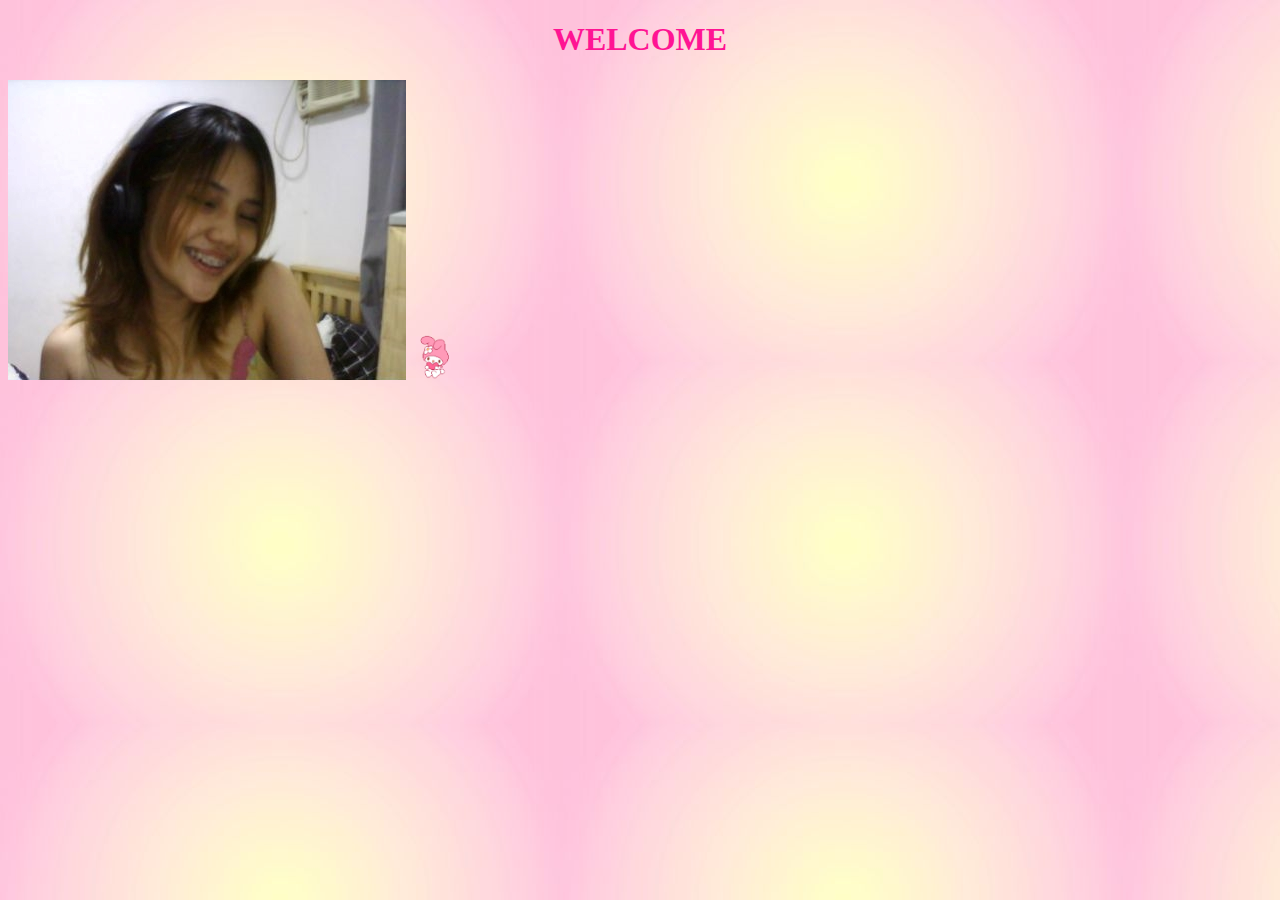
==== index.html @ 35fd6fd7 "Web Page" ====
<!DOCTYPE html>
<html lang="en">
<head>
    <title> About me </title>
</head>
<body>
    <body background = "website/pink.jpg">
    <center> <h1 style="color: deeppink;"> WELCOME </h1> </center>
    <left> <img src="website/webcam-toy-photo167.jpg"> </left>
    <img src="website/cfe03a80e88c122cb137741496b1f887.gif" alt="melody" style="width:48px;height:48px;">
</body>



</html>
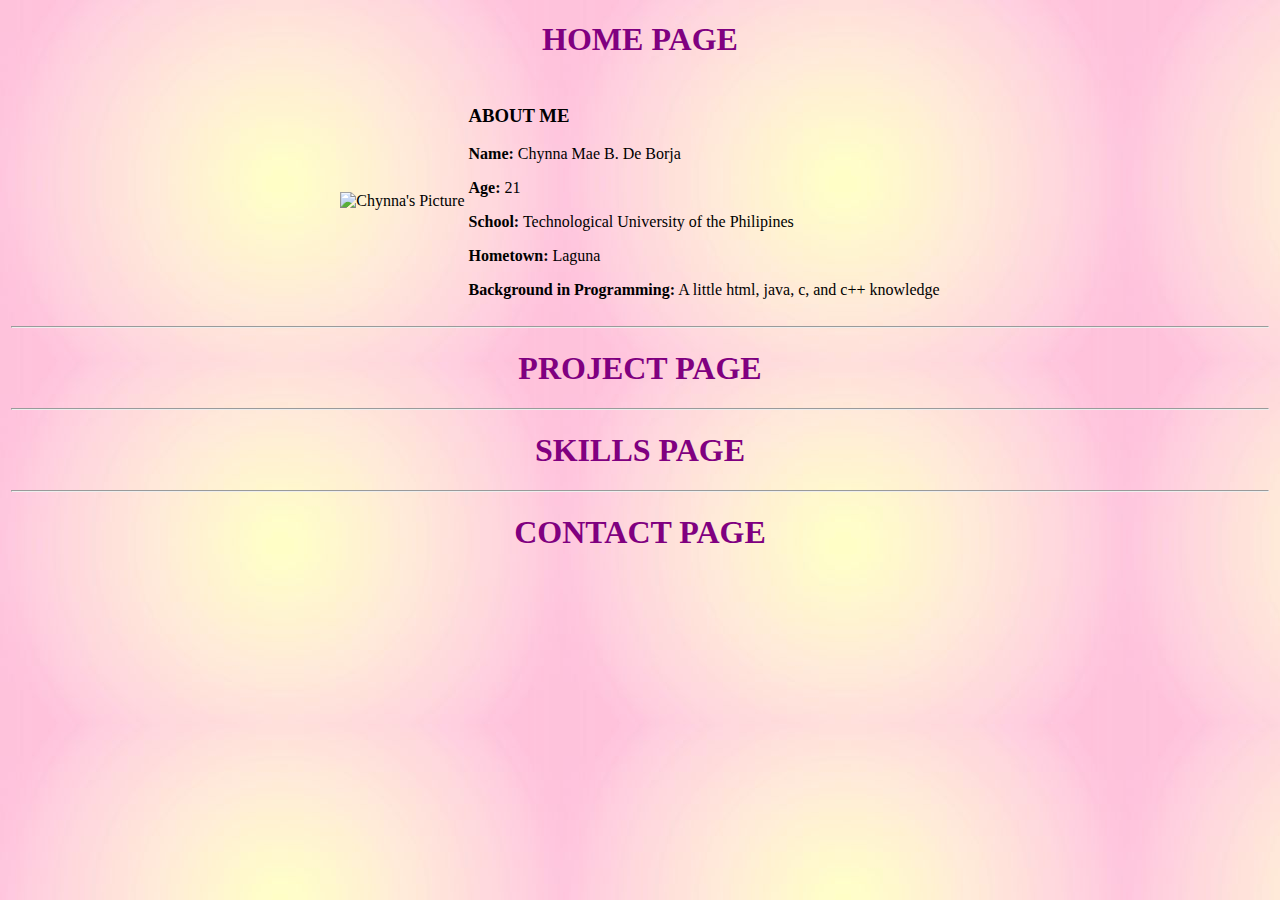
==== commit f0ffcd5a: "changes" ====
--- a/index.html
+++ b/index.html
@@ -1,13 +1,36 @@
 <!DOCTYPE html>
 <html lang="en">
 <head>
-    <title> About me </title>
+    <title> Portfolio Website </title>
 </head>
 <body>
     <body background = "website/pink.jpg">
-    <center> <h1 style="color: deeppink;"> WELCOME </h1> </center>
-    <left> <img src="website/webcam-toy-photo167.jpg"> </left>
-    <img src="website/cfe03a80e88c122cb137741496b1f887.gif" alt="melody" style="width:48px;height:48px;">
+    <center> <h1 style="color:purple;"> HOME PAGE </h1> </center>
+    <table border="0" width="100%" lenght="100&">
+        <tr>
+            <td align="center" valign="middle">
+                <table border="0">
+                    <tr>
+                        <td>
+                            <img src="chy.jpg" alt="Chynna's Picture" width="200" height="200">
+                        </td>
+                        <td>
+                            <h3>ABOUT ME</h3>
+                            <p><b>Name:</b> Chynna Mae B. De Borja</p>
+                            <p><b>Age:</b> 21 </p>
+                            <p><b>School:</b> Technological University of the Philipines </p>
+                            <p><b>Hometown:</b> Laguna</p>
+                            <p><b>Background in Programming:</b> A little html, java, c, and c++ knowledge</p>
+                        </td>
+                    </tr>
+    
+    </table>
+    <hr>
+    <center> <h1 style="color:purple;"> PROJECT PAGE </h1> </center>
+    <hr>
+    <center> <h1 style="color:purple;"> SKILLS PAGE </h1> </center>
+    <hr>
+    <center> <h1 style="color:purple;"> CONTACT PAGE </h1> </center>
 </body>
 
 
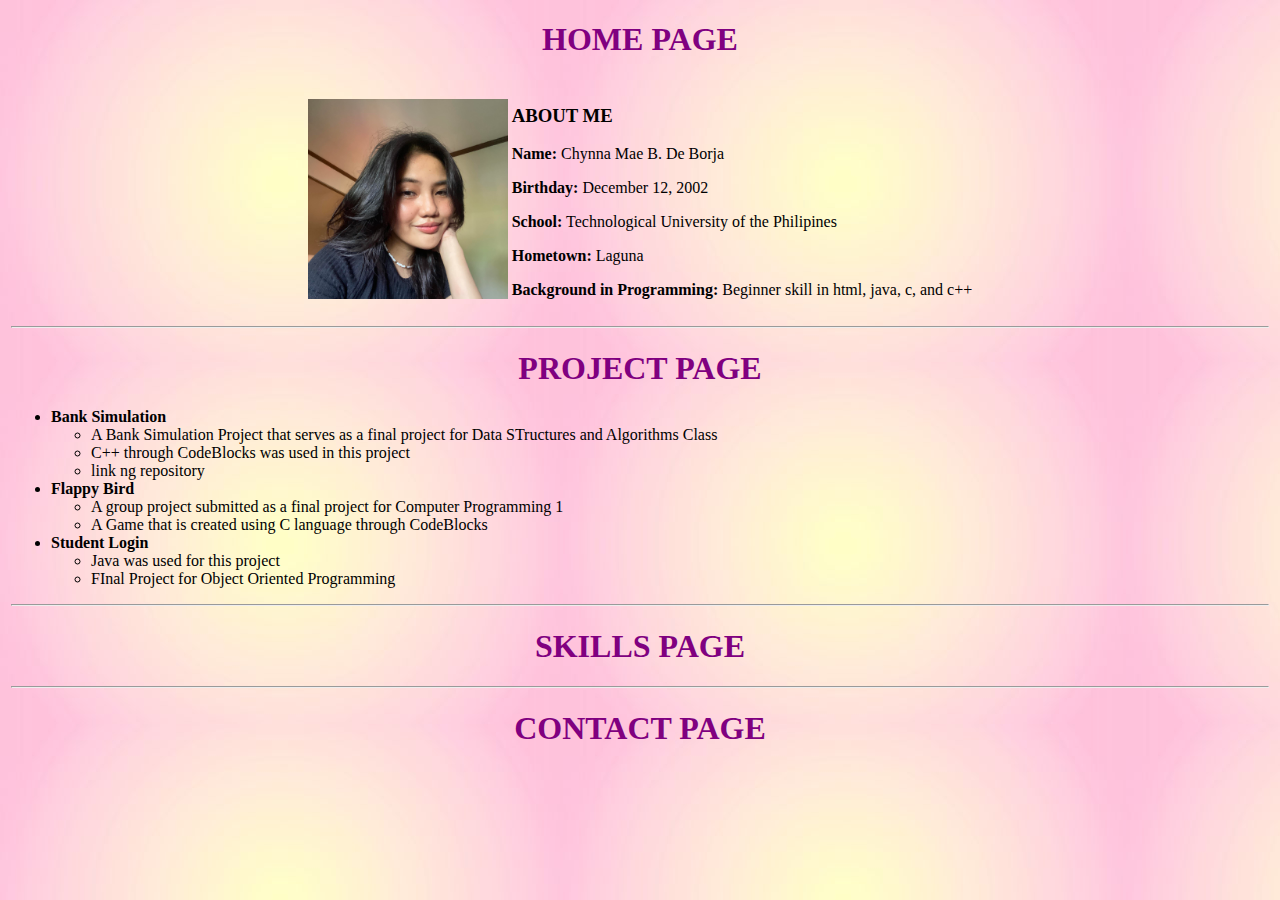
==== commit 8c37a5cb: "style" ====
--- a/index.html
+++ b/index.html
@@ -12,21 +12,41 @@
                 <table border="0">
                     <tr>
                         <td>
-                            <img src="chy.jpg" alt="Chynna's Picture" width="200" height="200">
+                            <img src="website/chy.jpg" alt="Chynna's Picture" width="200" height="200">
                         </td>
                         <td>
                             <h3>ABOUT ME</h3>
                             <p><b>Name:</b> Chynna Mae B. De Borja</p>
-                            <p><b>Age:</b> 21 </p>
+                            <p><b>Birthday:</b> December 12, 2002 </p>
                             <p><b>School:</b> Technological University of the Philipines </p>
                             <p><b>Hometown:</b> Laguna</p>
-                            <p><b>Background in Programming:</b> A little html, java, c, and c++ knowledge</p>
+                            <p><b>Background in Programming:</b> Beginner skill in html, java, c, and c++ </p>
                         </td>
                     </tr>
     
     </table>
     <hr>
     <center> <h1 style="color:purple;"> PROJECT PAGE </h1> </center>
+    
+    <ul align="left">
+        <li> <b>Bank Simulation</b> </li>
+        <ul>
+            <li> A Bank Simulation Project that serves as a final project for Data STructures and Algorithms Class</li>
+            <li> C++ through CodeBlocks was used in this project</li>
+            <li> link ng repository </li>
+        </ul>
+        <li> <b>Flappy Bird </b></li>
+        <ul>
+            <li>A group project submitted as a final project for Computer Programming 1</li>
+            <li>A Game that is created using C language through CodeBlocks</li>
+        </ul>
+        <li> <b>Student Login </b> </li>
+        <ul>
+            <li>Java was used for this project</li>
+            <li> FInal Project for Object Oriented Programming</li>
+        </ul>
+    </ul>
+    </center>
     <hr>
     <center> <h1 style="color:purple;"> SKILLS PAGE </h1> </center>
     <hr>
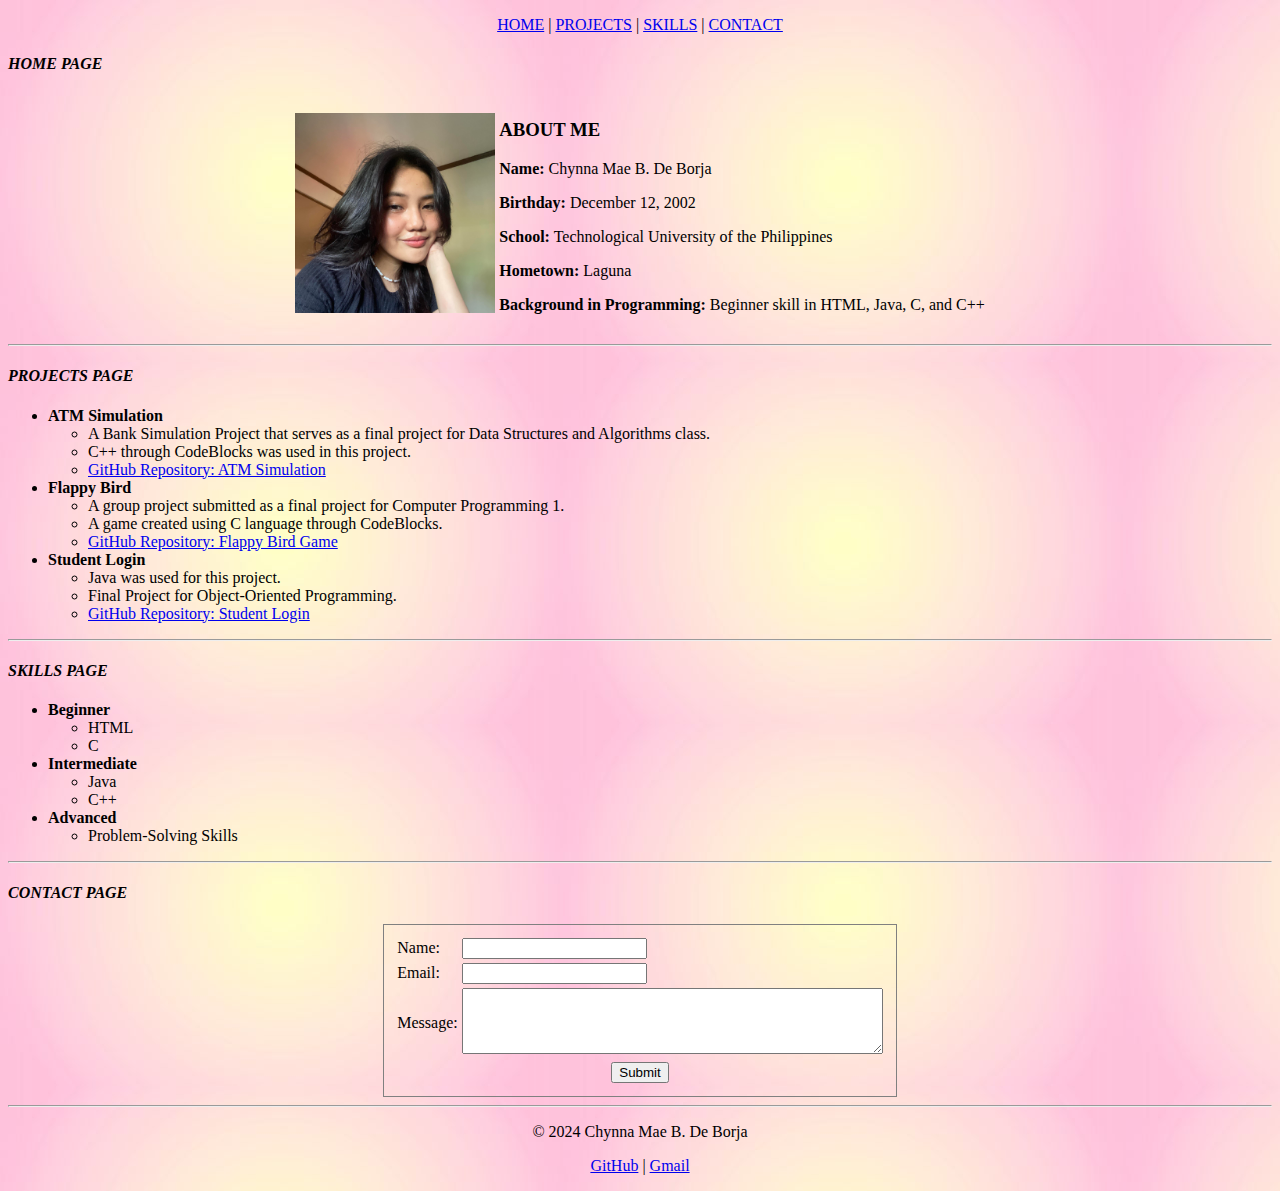
==== commit bab879d1: "added some pictures" ====
--- a/index.html
+++ b/index.html
@@ -1,12 +1,26 @@
 <!DOCTYPE html>
 <html lang="en">
 <head>
-    <title> Portfolio Website </title>
+    <title>Portfolio Website</title>
 </head>
-<body>
-    <body background = "website/pink.jpg">
-    <center> <h1 style="color:purple;"> HOME PAGE </h1> </center>
-    <table border="0" width="100%" lenght="100&">
+
+<body background="website/pink.jpg">
+    <font face="Times New Roman">
+
+    <!-- Navigation Bar -->
+    <nav>
+        <p style="text-align:center;">
+            <a href="#home">HOME</a> | 
+            <a href="#projects">PROJECTS</a> | 
+            <a href="#skills">SKILLS</a> | 
+            <a href="#contacts">CONTACT</a>
+        </p>
+    </nav>
+
+    <!-- HOME PAGE -->
+    <a name="home"></a>
+    <i> <h4>HOME PAGE</h4></i>
+    <table border="0" width="100%" length="100%">
         <tr>
             <td align="center" valign="middle">
                 <table border="0">
@@ -17,42 +31,106 @@
                         <td>
                             <h3>ABOUT ME</h3>
                             <p><b>Name:</b> Chynna Mae B. De Borja</p>
-                            <p><b>Birthday:</b> December 12, 2002 </p>
-                            <p><b>School:</b> Technological University of the Philipines </p>
+                            <p><b>Birthday:</b> December 12, 2002</p>
+                            <p><b>School:</b> Technological University of the Philippines</p>
                             <p><b>Hometown:</b> Laguna</p>
-                            <p><b>Background in Programming:</b> Beginner skill in html, java, c, and c++ </p>
+                            <p><b>Background in Programming:</b> Beginner skill in HTML, Java, C, and C++</p>
                         </td>
                     </tr>
-    
+                </table>
+            </td>
+        </tr>
     </table>
     <hr>
-    <center> <h1 style="color:purple;"> PROJECT PAGE </h1> </center>
-    
+
+    <!-- PROJECTS PAGE -->
+    <a name="projects"></a>
+    <i><h4>PROJECTS PAGE</h4></i>
     <ul align="left">
-        <li> <b>Bank Simulation</b> </li>
+        <li><b>ATM Simulation</b></li>
         <ul>
-            <li> A Bank Simulation Project that serves as a final project for Data STructures and Algorithms Class</li>
-            <li> C++ through CodeBlocks was used in this project</li>
-            <li> link ng repository </li>
+            <li>A Bank Simulation Project that serves as a final project for Data Structures and Algorithms class.</li>
+            <li>C++ through CodeBlocks was used in this project.</li>
+            <li><a href="https://github.com/chynnadeborja/DeBorja_BankSimulation.git">GitHub Repository: ATM Simulation</a></li>
         </ul>
-        <li> <b>Flappy Bird </b></li>
+        <li><b>Flappy Bird</b></li>
         <ul>
-            <li>A group project submitted as a final project for Computer Programming 1</li>
-            <li>A Game that is created using C language through CodeBlocks</li>
+            <li>A group project submitted as a final project for Computer Programming 1.</li>
+            <li>A game created using C language through CodeBlocks.</li>
+            <li><a href="https://github.com/chynnadeborja/DeBorja_FlappyBird.git">GitHub Repository: Flappy Bird Game</a></li>
         </ul>
-        <li> <b>Student Login </b> </li>
+        <li><b>Student Login</b></li>
         <ul>
-            <li>Java was used for this project</li>
-            <li> FInal Project for Object Oriented Programming</li>
+            <li>Java was used for this project.</li>
+            <li>Final Project for Object-Oriented Programming.</li>
+            <li><a href="https://github.com/chynnadeborja/DeBorja_StudentLogin.git">GitHub Repository: Student Login</a></li>
         </ul>
     </ul>
+    <hr>
+
+    <!-- SKILLS PAGE -->
+    <a name="skills"></a>
+    <i><h4>SKILLS PAGE</h4></i>
+    <ul align="left">
+        <li><b>Beginner</b></li>
+        <ul>
+            <li>HTML</li>
+            <li>C</li>
+        </ul>
+        <li><b>Intermediate</b></li>
+        <ul>
+            <li>Java</li>
+            <li>C++</li>
+        </ul>
+        <li><b>Advanced</b></li>
+        <ul>
+            <li>Problem-Solving Skills</li>
+        </ul>
+    </ul>
+    <hr>
+
+    <!-- CONTACT PAGE -->
+    <a name="contacts"></a>
+    <i><h4>CONTACT PAGE</h4></i>
+
+    <!-- Contact Form Inside a Box (Table) -->
+    <table border="1" cellpadding="10" cellspacing="0" align="center" style="border-collapse:collapse;">
+        <tr>
+            <td>
+                <form>
+                    <table>
+                        <tr>
+                            <td><label for="name">Name:</label></td>
+                            <td><input type="text" id="name" name="name"></td>
+                        </tr>
+                        <tr>
+                            <td><label for="email">Email:</label></td>
+                            <td><input type="email" id="email" name="email"></td>
+                        </tr>
+                        <tr>
+                            <td><label for="message">Message:</label></td>
+                            <td><textarea id="message" name="message" rows="4" cols="50"></textarea></td>
+                        </tr>
+                        <tr>
+                            <td colspan="2" align="center"><input type="submit" value="Submit"></td>
+                        </tr>
+                    </table>
+                </form>
+            </td>
+        </tr>
+    </table>
+    <hr>
+
+    <!-- FOOTER -->
+    <footer>
+        <center>
+        <p>&copy; 2024 Chynna Mae B. De Borja</p>
+        <p>
+            <a href="https://github.com/chynnadeborja">GitHub</a> |
+            <a href="mailto:chynnadeborja@gmail.com">Gmail</a>
+        </p>
     </center>
-    <hr>
-    <center> <h1 style="color:purple;"> SKILLS PAGE </h1> </center>
-    <hr>
-    <center> <h1 style="color:purple;"> CONTACT PAGE </h1> </center>
+    </footer>
+</font>
 </body>
-
-
-
-</html>+</html>
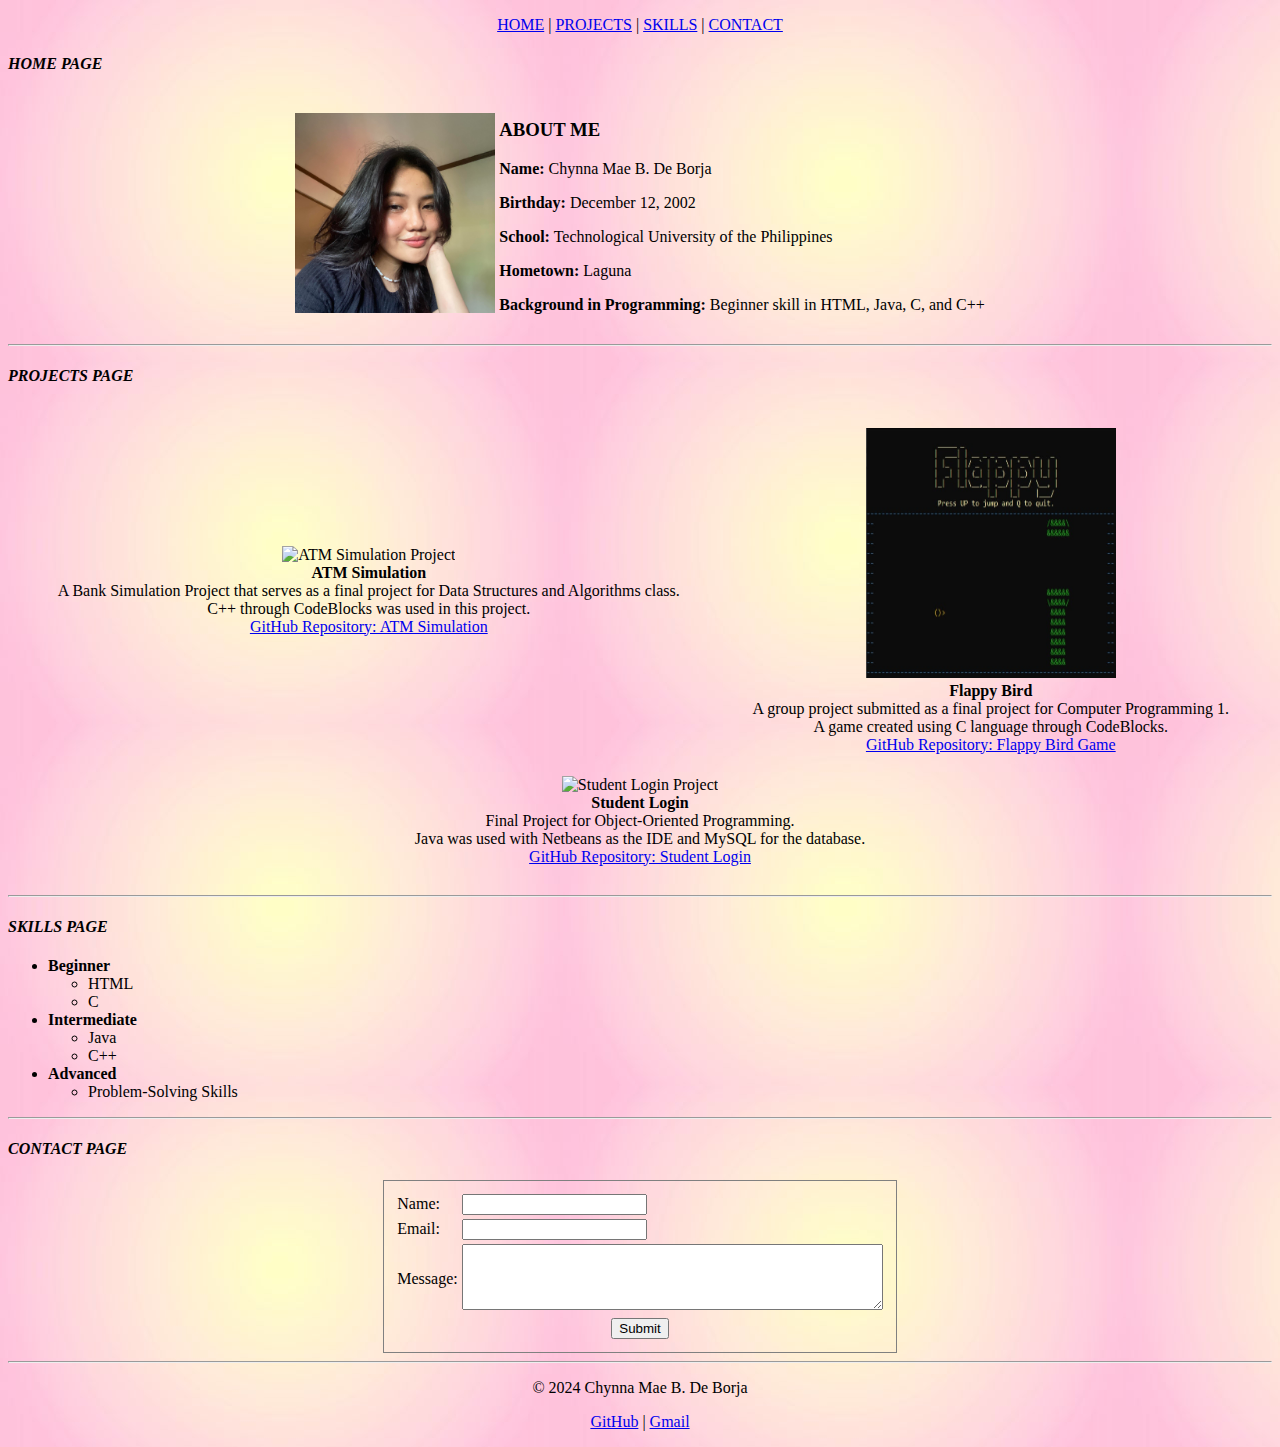
==== commit 8ce28602: "Login Added" ====
--- a/index.html
+++ b/index.html
@@ -43,29 +43,43 @@
     </table>
     <hr>
 
-    <!-- PROJECTS PAGE -->
-    <a name="projects"></a>
-    <i><h4>PROJECTS PAGE</h4></i>
-    <ul align="left">
-        <li><b>ATM Simulation</b></li>
-        <ul>
-            <li>A Bank Simulation Project that serves as a final project for Data Structures and Algorithms class.</li>
-            <li>C++ through CodeBlocks was used in this project.</li>
-            <li><a href="https://github.com/chynnadeborja/DeBorja_BankSimulation.git">GitHub Repository: ATM Simulation</a></li>
-        </ul>
-        <li><b>Flappy Bird</b></li>
-        <ul>
-            <li>A group project submitted as a final project for Computer Programming 1.</li>
-            <li>A game created using C language through CodeBlocks.</li>
-            <li><a href="https://github.com/chynnadeborja/DeBorja_FlappyBird.git">GitHub Repository: Flappy Bird Game</a></li>
-        </ul>
-        <li><b>Student Login</b></li>
-        <ul>
-            <li>Java was used for this project.</li>
-            <li>Final Project for Object-Oriented Programming.</li>
-            <li><a href="https://github.com/chynnadeborja/DeBorja_StudentLogin.git">GitHub Repository: Student Login</a></li>
-        </ul>
-    </ul>
+ <!-- PROJECTS PAGE -->
+<a name="projects"></a>
+<i><h4>PROJECTS PAGE</h4></i>
+
+<table width="100%" align="center" cellspacing="20">
+    <tr>
+        <!-- First Project -->
+        <td align="center">
+            <img src="website/atm_simulation.jpg" alt="ATM Simulation Project" width="250" height="250"><br>
+            <b>ATM Simulation</b><br>
+            A Bank Simulation Project that serves as a final project for Data Structures and Algorithms class.<br>
+            C++ through CodeBlocks was used in this project.<br>
+            <a href="https://github.com/chynnadeborja/DeBorja_BankSimulation.git">GitHub Repository: ATM Simulation</a>
+        </td>
+
+        <!-- Second Project -->
+        <td align="center">
+            <img src="website/FlappyStart.jpg" alt="Flappy Bird Project" width="250" height="250"><br>
+            <b>Flappy Bird</b><br>
+            A group project submitted as a final project for Computer Programming 1.<br>
+            A game created using C language through CodeBlocks.<br>
+            <a href="https://github.com/chynnadeborja/DeBorja_FlappyBird.git">GitHub Repository: Flappy Bird Game</a>
+        </td>
+    </tr>
+    
+    <tr>
+        <!-- Third Project -->
+        <td align="center" colspan="2">
+            <img src="website/student_login.jpg" alt="Student Login Project" width="250" height="250"><br>
+            <b>Student Login</b><br>
+            Final Project for Object-Oriented Programming.<br>
+            Java was used with Netbeans as the IDE and MySQL for the database.<br>
+            <a href="https://github.com/chynnadeborja/DeBorja_StudentLogin.git">GitHub Repository: Student Login</a>
+        </td>
+    </tr>
+</table>
+
     <hr>
 
     <!-- SKILLS PAGE -->
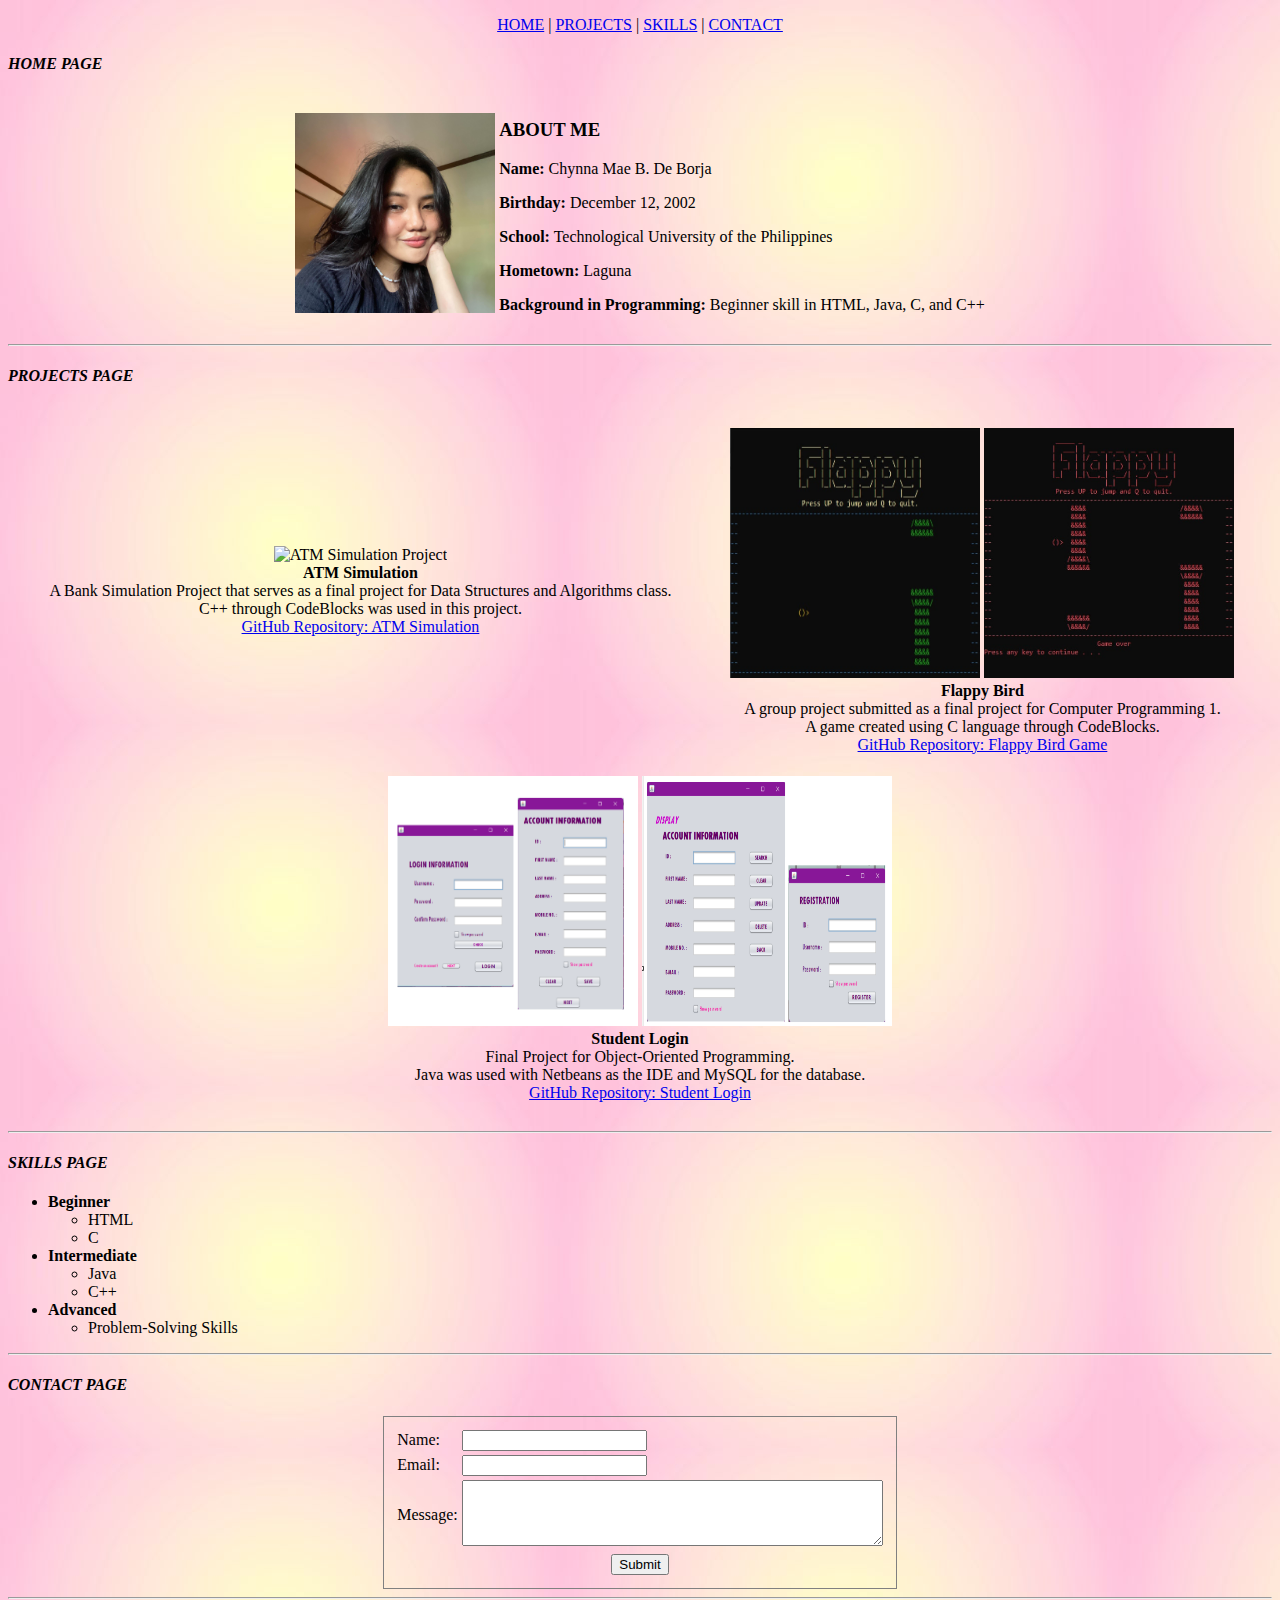
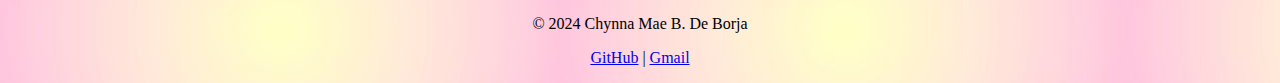
==== commit 2a0c0cee: "added pics" ====
--- a/index.html
+++ b/index.html
@@ -60,7 +60,8 @@
 
         <!-- Second Project -->
         <td align="center">
-            <img src="website/FlappyStart.jpg" alt="Flappy Bird Project" width="250" height="250"><br>
+            <img src="website/FlappyStart.jpg" alt="Flappy Bird Project" width="250" height="250">
+            <img src="website/FlappyDead.jpg" alt="Flappy Bird Project" width="250" height="250"><br>
             <b>Flappy Bird</b><br>
             A group project submitted as a final project for Computer Programming 1.<br>
             A game created using C language through CodeBlocks.<br>
@@ -71,7 +72,9 @@
     <tr>
         <!-- Third Project -->
         <td align="center" colspan="2">
-            <img src="website/student_login.jpg" alt="Student Login Project" width="250" height="250"><br>
+            <img src="website/Login.png" alt="Student Login Project" width="250" height="250">
+            <img src="website/Login2.png" alt="Student Login Project" width="250" height="250">
+            <br>
             <b>Student Login</b><br>
             Final Project for Object-Oriented Programming.<br>
             Java was used with Netbeans as the IDE and MySQL for the database.<br>
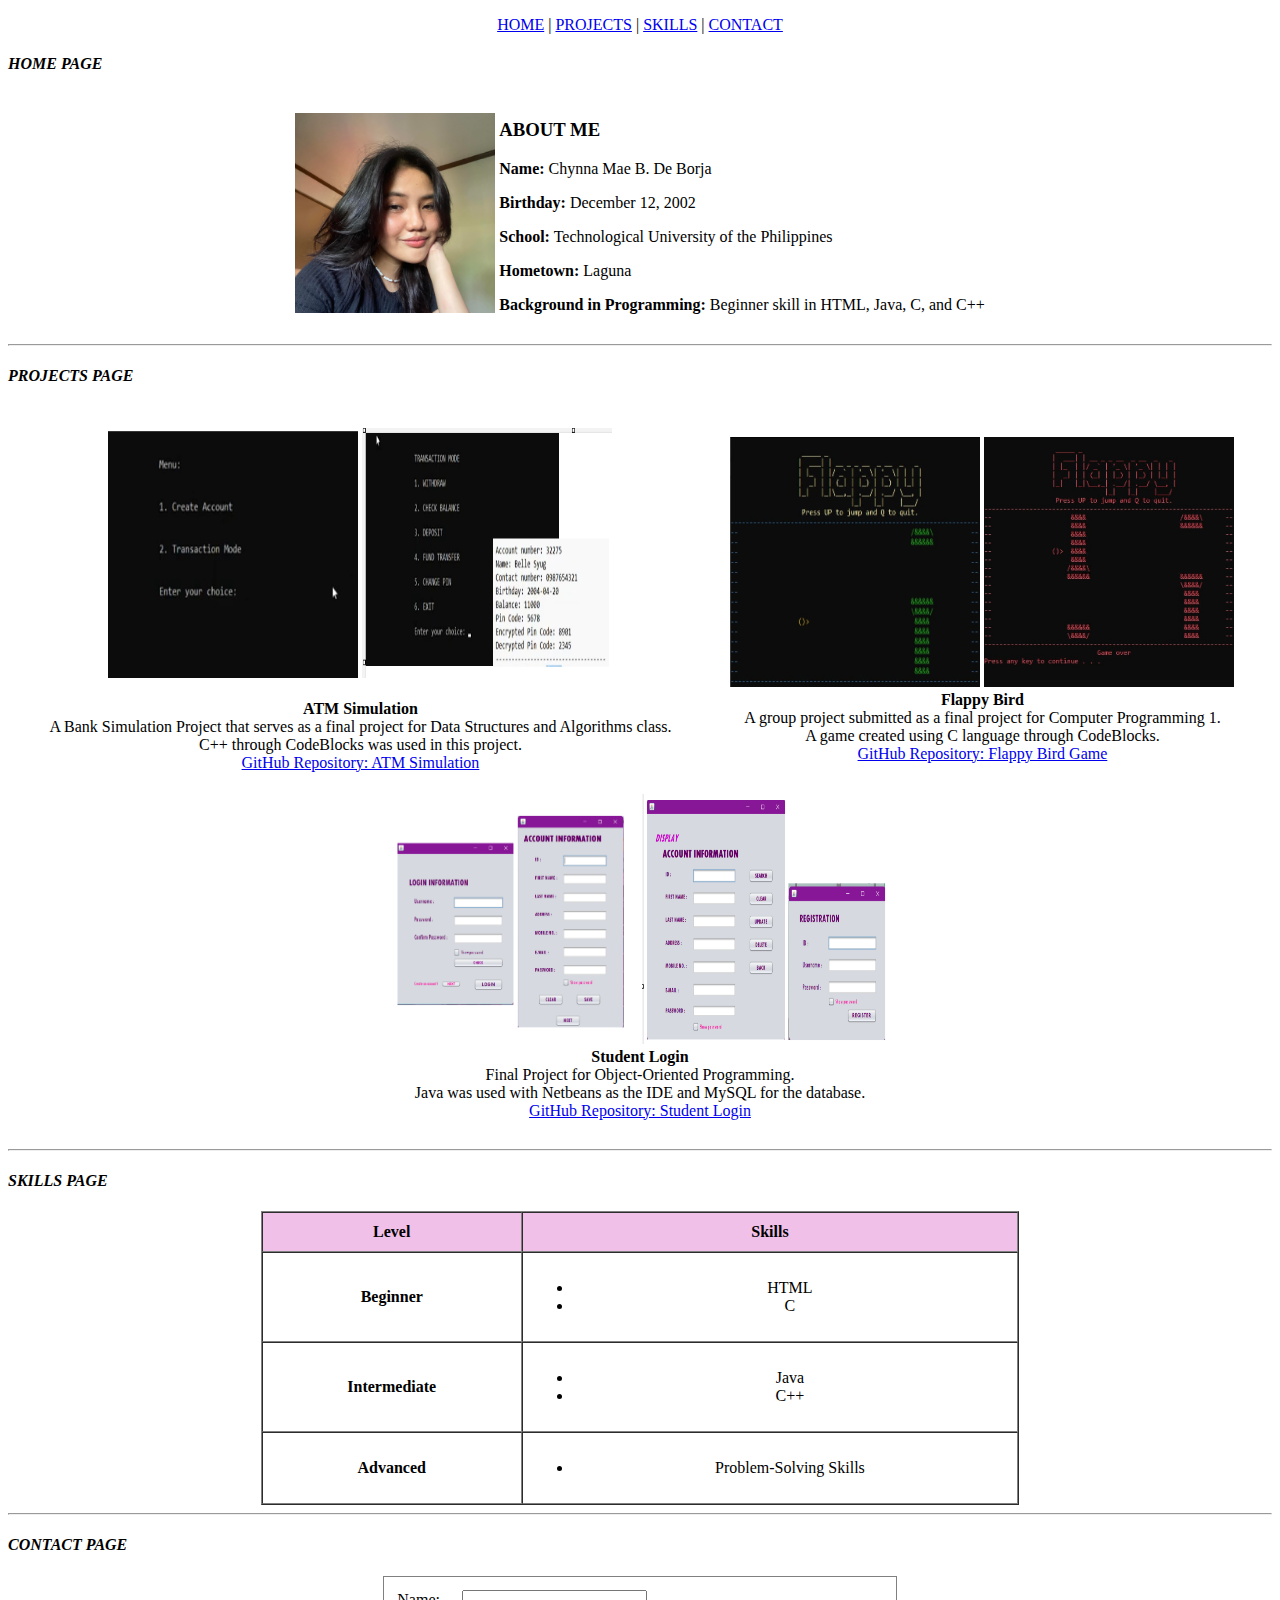
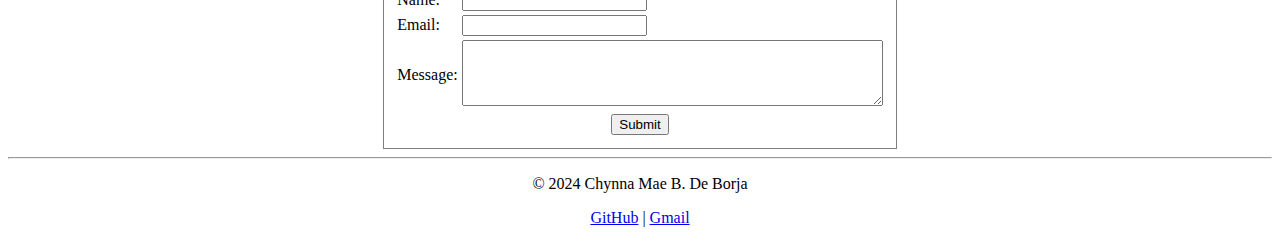
==== commit 97f11700: "changed bg" ====
--- a/index.html
+++ b/index.html
@@ -51,7 +51,9 @@
     <tr>
         <!-- First Project -->
         <td align="center">
-            <img src="website/atm_simulation.jpg" alt="ATM Simulation Project" width="250" height="250"><br>
+            <img src="website/ATM.png" alt="Flappy Bird Project" width="250" height="250">
+            <img src="website/ATM2.png" alt="Flappy Bird Project" width="250" height="250"><br>
+            <br>
             <b>ATM Simulation</b><br>
             A Bank Simulation Project that serves as a final project for Data Structures and Algorithms class.<br>
             C++ through CodeBlocks was used in this project.<br>
@@ -85,25 +87,49 @@
 
     <hr>
 
-    <!-- SKILLS PAGE -->
-    <a name="skills"></a>
-    <i><h4>SKILLS PAGE</h4></i>
-    <ul align="left">
-        <li><b>Beginner</b></li>
-        <ul>
-            <li>HTML</li>
-            <li>C</li>
-        </ul>
-        <li><b>Intermediate</b></li>
-        <ul>
-            <li>Java</li>
-            <li>C++</li>
-        </ul>
-        <li><b>Advanced</b></li>
-        <ul>
-            <li>Problem-Solving Skills</li>
-        </ul>
-    </ul>
+<!-- SKILLS PAGE -->
+<a name="skills"></a>
+<i><h4>SKILLS PAGE</h4></i>
+
+<table width="60%" align="center" border="1" cellpadding="10" cellspacing="0">
+    <tr>
+        <th bgcolor="#f1c0e8">Level</th>
+        <th bgcolor="#f1c0e8">Skills</th>
+    </tr>
+
+    <!-- Beginner Skills -->
+    <tr>
+        <td align="center"><b>Beginner</b></td>
+        <td align="center">
+            <ul>
+                <li>HTML</li>
+                <li>C</li>
+            </ul>
+        </td>
+    </tr>
+
+    <!-- Intermediate Skills -->
+    <tr>
+        <td align="center"><b>Intermediate</b></td>
+        <td align="center">
+            <ul>
+                <li>Java</li>
+                <li>C++</li>
+            </ul>
+        </td>
+    </tr>
+
+    <!-- Advanced Skills -->
+    <tr>
+        <td align="center"><b>Advanced</b></td>
+        <td align="center">
+            <ul>
+                <li>Problem-Solving Skills</li>
+            </ul>
+        </td>
+    </tr>
+</table>
+
     <hr>
 
     <!-- CONTACT PAGE -->
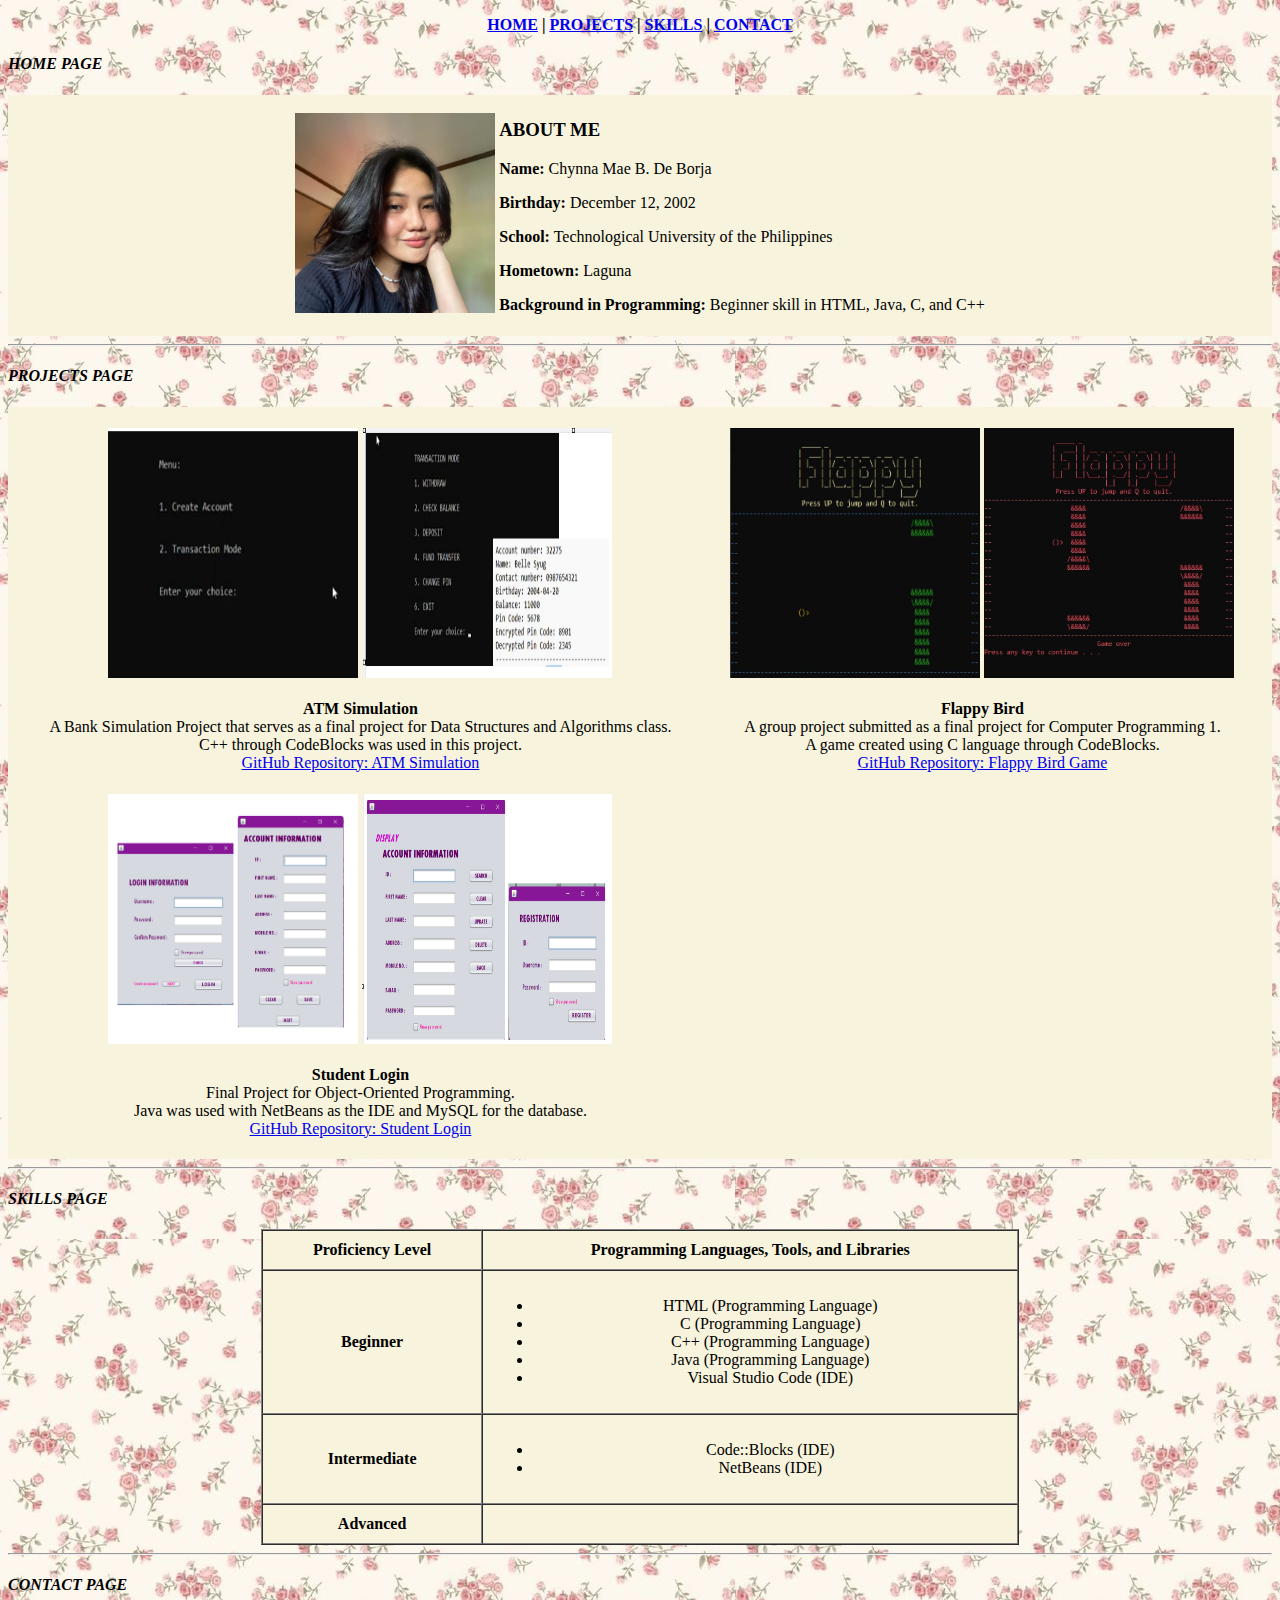
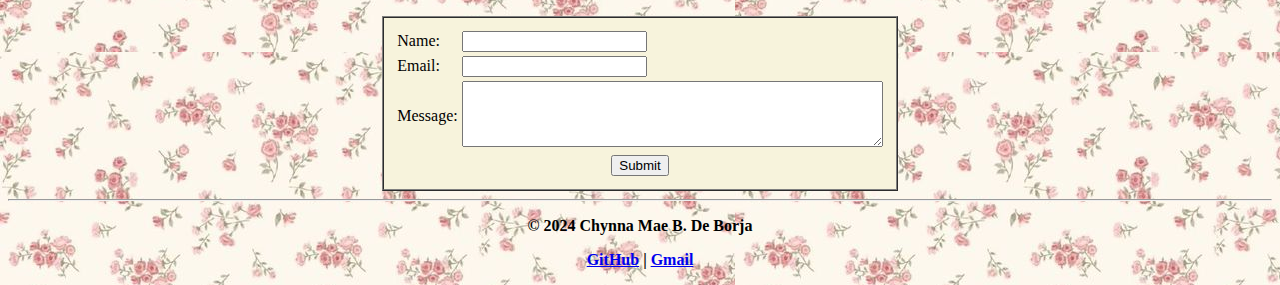
==== commit 01ce73a5: "last update" ====
--- a/index.html
+++ b/index.html
@@ -1,179 +1,178 @@
 <!DOCTYPE html>
 <html lang="en">
-<head>
+  <head>
     <title>Portfolio Website</title>
-</head>
+  </head>
 
-<body background="website/pink.jpg">
+  <body background="website/flowers.jpg">
     <font face="Times New Roman">
 
-    <!-- Navigation Bar -->
-    <nav>
-        <p style="text-align:center;">
+      <!--Code for the navigation bar-->
+      <nav>
+        <p align="center">
+          <b>
             <a href="#home">HOME</a> | 
-            <a href="#projects">PROJECTS</a> | 
-            <a href="#skills">SKILLS</a> | 
+            <a href="#projects">PROJECTS</a> |
+            <a href="#skills">SKILLS</a> |
             <a href="#contacts">CONTACT</a>
+          </b>
         </p>
-    </nav>
+      </nav>
 
-    <!-- HOME PAGE -->
-    <a name="home"></a>
-    <i> <h4>HOME PAGE</h4></i>
-    <table border="0" width="100%" length="100%">
+      <!--Code for the home page-->
+      <a name="home"></a>
+      <i><h4>HOME PAGE</h4></i>
+      <table border="0" width="100%" length="100%" bgcolor="#f7f3dc">
         <tr>
-            <td align="center" valign="middle">
-                <table border="0">
-                    <tr>
-                        <td>
-                            <img src="website/chy.jpg" alt="Chynna's Picture" width="200" height="200">
-                        </td>
-                        <td>
-                            <h3>ABOUT ME</h3>
-                            <p><b>Name:</b> Chynna Mae B. De Borja</p>
-                            <p><b>Birthday:</b> December 12, 2002</p>
-                            <p><b>School:</b> Technological University of the Philippines</p>
-                            <p><b>Hometown:</b> Laguna</p>
-                            <p><b>Background in Programming:</b> Beginner skill in HTML, Java, C, and C++</p>
-                        </td>
-                    </tr>
-                </table>
-            </td>
+          <td align="center" valign="middle">
+            <table border="0">
+              <tr>
+                <td>
+                  <img src="website/chy.jpg" alt="Chynna's Picture" width="200" height="200"/>
+                </td>
+                <td>
+                  <h3>ABOUT ME</h3>
+                  <p><b>Name:</b> Chynna Mae B. De Borja</p>
+                  <p><b>Birthday:</b> December 12, 2002</p>
+                  <p><b>School:</b> Technological University of the Philippines</p>
+                  <p><b>Hometown:</b> Laguna</p>
+                  <p><b>Background in Programming:</b> Beginner skill in HTML, Java, C, and C++</p>
+                </td>
+              </tr>
+            </table>
+          </td>
         </tr>
-    </table>
-    <hr>
+      </table>
+      <hr>
 
- <!-- PROJECTS PAGE -->
-<a name="projects"></a>
-<i><h4>PROJECTS PAGE</h4></i>
+      <!--Code for the projects page-->
+      <a name="projects"></a>
+      <i><h4>PROJECTS PAGE</h4></i>
+      <table width="100%" align="center" cellspacing="20" bgcolor="#f7f3dc">
+        <tr>
+          <td align="center" border="1">
+            <img src="website/ATM.png" alt="ATM Simulation Project" width="250" height="250" />
+            <img src="website/ATM2.png" alt="ATM Simulation Project" width="250"height="250"/>
+            <br /><br />
+            <b>ATM Simulation</b><br />
+            A Bank Simulation Project that serves as a final project for Data Structures and Algorithms class.<br />
+            C++ through CodeBlocks was used in this project.<br />
+            <a href="https://github.com/chynnadeborja/DeBorja_BankSimulation.git">GitHub Repository: ATM Simulation</a>
+          </td>
 
-<table width="100%" align="center" cellspacing="20">
-    <tr>
-        <!-- First Project -->
-        <td align="center">
-            <img src="website/ATM.png" alt="Flappy Bird Project" width="250" height="250">
-            <img src="website/ATM2.png" alt="Flappy Bird Project" width="250" height="250"><br>
-            <br>
-            <b>ATM Simulation</b><br>
-            A Bank Simulation Project that serves as a final project for Data Structures and Algorithms class.<br>
-            C++ through CodeBlocks was used in this project.<br>
-            <a href="https://github.com/chynnadeborja/DeBorja_BankSimulation.git">GitHub Repository: ATM Simulation</a>
-        </td>
+          <td align="center" border="1">
+            <img src="website/FlappyStart.jpg" alt="Flappy Bird Project" width="250" height="250" />
+            <img src="website/FlappyDead.jpg"alt="Flappy Bird Project" width="250" height="250"/>
+            <br /><br />
+            <b>Flappy Bird</b><br />
+            A group project submitted as a final project for Computer Programming 1.<br />
+            A game created using C language through CodeBlocks.<br />
+            <a href="https://github.com/chynnadeborja/DeBorja_FlappyBird.git">GitHub Repository: Flappy Bird Game</a>
+          </td>
+        </tr>
 
-        <!-- Second Project -->
-        <td align="center">
-            <img src="website/FlappyStart.jpg" alt="Flappy Bird Project" width="250" height="250">
-            <img src="website/FlappyDead.jpg" alt="Flappy Bird Project" width="250" height="250"><br>
-            <b>Flappy Bird</b><br>
-            A group project submitted as a final project for Computer Programming 1.<br>
-            A game created using C language through CodeBlocks.<br>
-            <a href="https://github.com/chynnadeborja/DeBorja_FlappyBird.git">GitHub Repository: Flappy Bird Game</a>
-        </td>
-    </tr>
-    
-    <tr>
-        <!-- Third Project -->
-        <td align="center" colspan="2">
-            <img src="website/Login.png" alt="Student Login Project" width="250" height="250">
-            <img src="website/Login2.png" alt="Student Login Project" width="250" height="250">
-            <br>
-            <b>Student Login</b><br>
-            Final Project for Object-Oriented Programming.<br>
-            Java was used with Netbeans as the IDE and MySQL for the database.<br>
+        <tr>
+          <td align="center" border="1">
+            <img src="website/Login.png"alt="Student Login Project"width="250"height="250"/>
+            <img src="website/Login2.png"alt="Student Login Project"width="250"height="250"/>
+            <br /><br />
+            <b>Student Login</b><br />
+            Final Project for Object-Oriented Programming.<br />
+            Java was used with NetBeans as the IDE and MySQL for the database.<br />
             <a href="https://github.com/chynnadeborja/DeBorja_StudentLogin.git">GitHub Repository: Student Login</a>
-        </td>
-    </tr>
-</table>
+          </td>
+        </tr>
+      </table>
+      <hr>
 
-    <hr>
+      <!--Code for the skills page-->
+      <a name="skills"></a>
+      <i><h4>SKILLS PAGE</h4></i>
 
-<!-- SKILLS PAGE -->
-<a name="skills"></a>
-<i><h4>SKILLS PAGE</h4></i>
+      <table width="60%" align="center" border="1" cellpadding="10" cellspacing="0" bgcolor="#ffffff">
+        <tr>
+          <th bgcolor="#f7f3dc">Proficiency Level</th>
+          <th bgcolor="#f7f3dc">Programming Languages, Tools, and Libraries</th>
+        </tr>
 
-<table width="60%" align="center" border="1" cellpadding="10" cellspacing="0">
-    <tr>
-        <th bgcolor="#f1c0e8">Level</th>
-        <th bgcolor="#f1c0e8">Skills</th>
-    </tr>
+        <tr>
+          <td align="center" bgcolor="#f7f3dc"><b>Beginner</b></td>
+          <td align="center" bgcolor="#f7f3dc">
+            <ul>
+              <li>HTML (Programming Language)</li>
+              <li>C (Programming Language)</li>
+              <li>C++ (Programming Language)</li>
+              <li>Java (Programming Language)</li>
+              <li>Visual Studio Code (IDE)</li>
+            </ul>
+          </td>
+        </tr>
 
-    <!-- Beginner Skills -->
-    <tr>
-        <td align="center"><b>Beginner</b></td>
-        <td align="center">
+        <tr>
+          <td align="center" bgcolor="#f7f3dc"><b>Intermediate</b></td>
+          <td align="center" bgcolor="#f7f3dc">
             <ul>
-                <li>HTML</li>
-                <li>C</li>
+              <li>Code::Blocks (IDE)</li>
+              <li>NetBeans (IDE)</li>
             </ul>
-        </td>
-    </tr>
+          </td>
+        </tr>
 
-    <!-- Intermediate Skills -->
-    <tr>
-        <td align="center"><b>Intermediate</b></td>
-        <td align="center">
-            <ul>
-                <li>Java</li>
-                <li>C++</li>
-            </ul>
-        </td>
-    </tr>
+        <tr>
+          <td align="center" bgcolor="#f7f3dc"><b>Advanced</b></td>
+          <td align="center" bgcolor="#f7f3dc"></td>
+        </tr>
+      </table>
 
-    <!-- Advanced Skills -->
-    <tr>
-        <td align="center"><b>Advanced</b></td>
-        <td align="center">
-            <ul>
-                <li>Problem-Solving Skills</li>
-            </ul>
-        </td>
-    </tr>
-</table>
+      <hr>
 
-    <hr>
+      <!--Code for the contacts page-->
+      <a name="contacts"></a>
+      <i><h4>CONTACT PAGE</h4></i>
 
-    <!-- CONTACT PAGE -->
-    <a name="contacts"></a>
-    <i><h4>CONTACT PAGE</h4></i>
+      <table border="1" cellpadding="10" cellspacing="0" align="center" bgcolor="#f7f3dc">
+        <tr>
+          <td>
+            <form>
+              <table>
+                <tr>
+                  <td><label for="name">Name:</label></td>
+                  <td><input type="text" id="name" name="name" /></td>
+                </tr>
+                <tr>
+                  <td><label for="email">Email:</label></td>
+                  <td><input type="email" id="email" name="email" /></td>
+                </tr>
+                <tr>
+                  <td><label for="message">Message:</label></td>
+                  <td>
+                    <textarea id="message" name="message" rows="4" cols="50"></textarea>
+                  </td>
+                </tr>
+                <tr>
+                  <td colspan="2" align="center">
+                    <input type="submit" value="Submit" />
+                  </td>
+                </tr>
+              </table>
+            </form>
+          </td>
+        </tr>
+      </table>
+      <hr />
 
-    <!-- Contact Form Inside a Box (Table) -->
-    <table border="1" cellpadding="10" cellspacing="0" align="center" style="border-collapse:collapse;">
-        <tr>
-            <td>
-                <form>
-                    <table>
-                        <tr>
-                            <td><label for="name">Name:</label></td>
-                            <td><input type="text" id="name" name="name"></td>
-                        </tr>
-                        <tr>
-                            <td><label for="email">Email:</label></td>
-                            <td><input type="email" id="email" name="email"></td>
-                        </tr>
-                        <tr>
-                            <td><label for="message">Message:</label></td>
-                            <td><textarea id="message" name="message" rows="4" cols="50"></textarea></td>
-                        </tr>
-                        <tr>
-                            <td colspan="2" align="center"><input type="submit" value="Submit"></td>
-                        </tr>
-                    </table>
-                </form>
-            </td>
-        </tr>
-    </table>
-    <hr>
-
-    <!-- FOOTER -->
-    <footer>
+      <!--Code for the footer-->
+      <footer>
         <center>
-        <p>&copy; 2024 Chynna Mae B. De Borja</p>
-        <p>
-            <a href="https://github.com/chynnadeborja">GitHub</a> |
-            <a href="mailto:chynnadeborja@gmail.com">Gmail</a>
-        </p>
-    </center>
-    </footer>
-</font>
-</body>
+          <b>
+            <p>&copy; 2024 Chynna Mae B. De Borja</p>
+            <p>
+              <a href="https://github.com/chynnadeborja">GitHub</a> |
+              <a href="mailto:chynnadeborja@gmail.com">Gmail</a>
+            </p>
+          </b>
+        </center>
+      </footer>
+    </font>
+  </body>
 </html>
